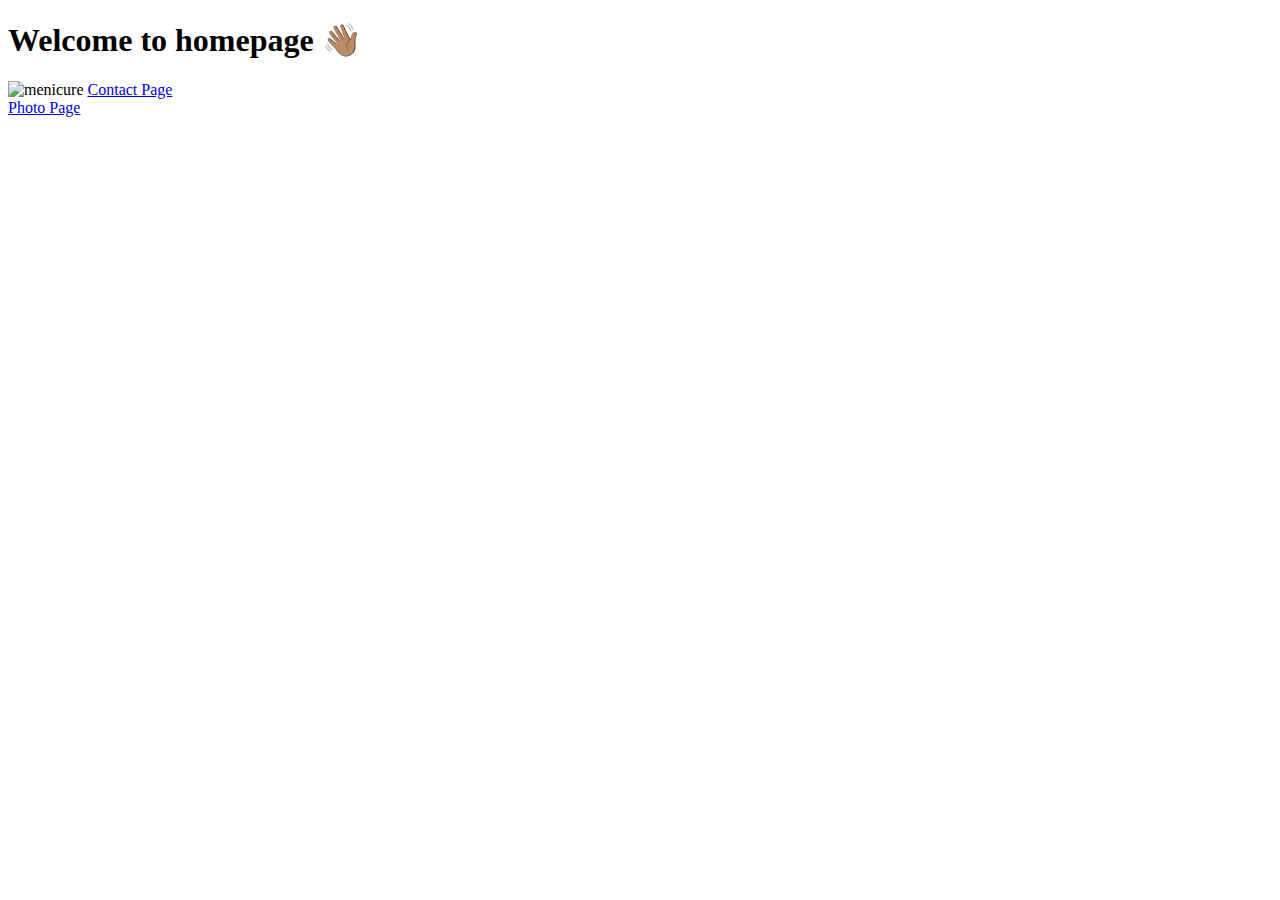
==== index.html @ df7fc3c3 "created the initial file structure" ====
<!DOCTYPE html>
<html lang="en">
  <head>
    <meta charset="UTF-8" />
    <meta http-equiv="X-UA-Compatible" content="IE=edge" />
    <meta name="viewport" content="width=device-width, initial-scale=1.0" />
    <title>Homepage</title>
  </head>
  <body>
    <h1>Welcome to homepage 👋🏽</h1>
    <img
      src="https://s3.amazonaws.com/shecodesio-production/uploads/files/000/069/361/original/cute-acrylic-nails-art-lavender.jpg?1677541067"
      alt="menicure"
    />
    <a href="/contact.html">Contact Page</a><br />
    <a href="/photo.html">Photo Page</a>
  </body>
</html>
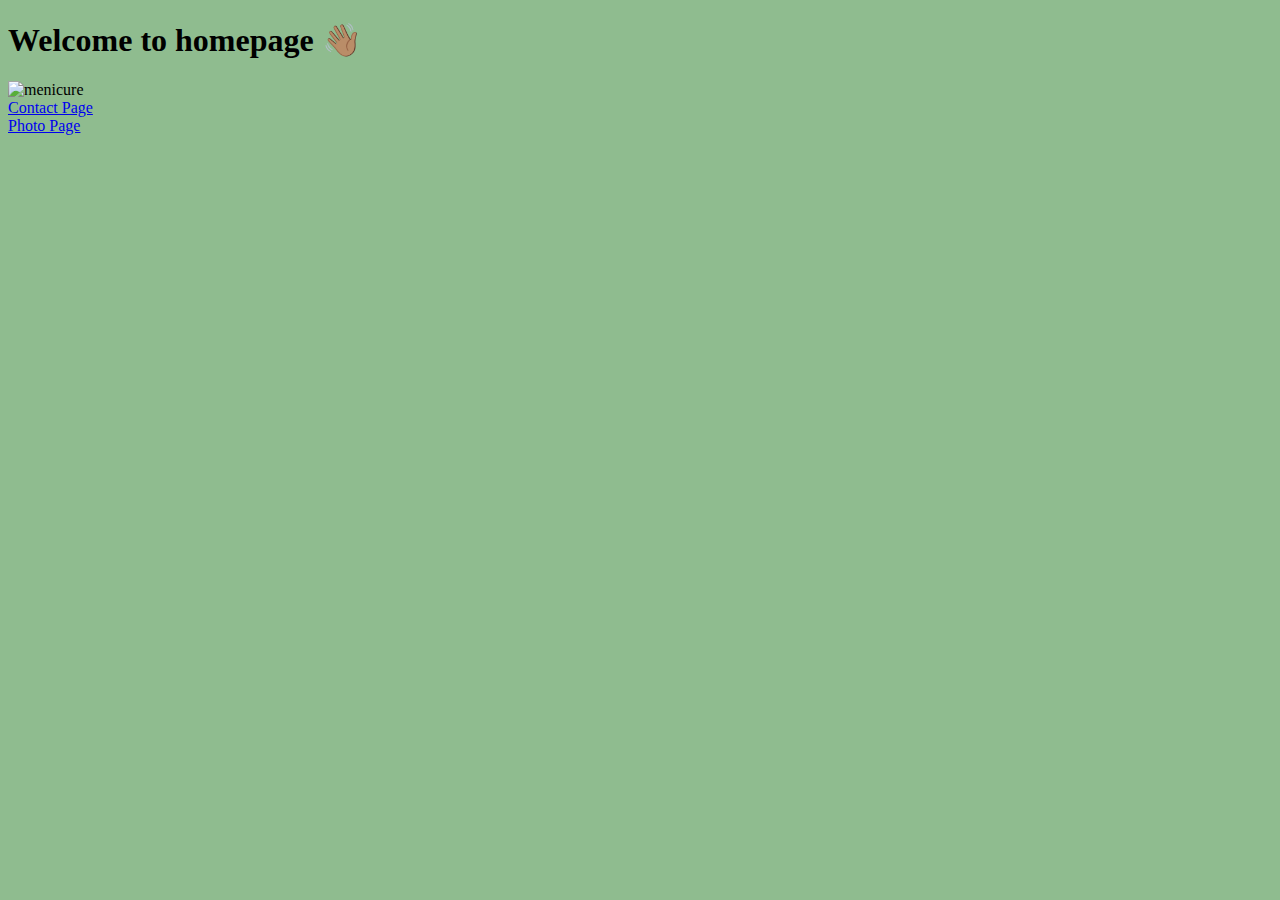
==== commit 959190c3: "created and added some css elements" ====
--- a/index.html
+++ b/index.html
@@ -4,6 +4,14 @@
     <meta charset="UTF-8" />
     <meta http-equiv="X-UA-Compatible" content="IE=edge" />
     <meta name="viewport" content="width=device-width, initial-scale=1.0" />
+
+    <link
+      href="https://cdn.jsdelivr.net/npm/bootstrap@5.2.3/dist/css/bootstrap.min.css"
+      rel="stylesheet"
+      integrity="sha384-rbsA2VBKQhggwzxH7pPCaAqO46MgnOM80zW1RWuH61DGLwZJEdK2Kadq2F9CUG65"
+      crossorigin="anonymous"
+    />
+    <link rel="stylesheet" href="/src/style.css" />
     <title>Homepage</title>
   </head>
   <body>
@@ -12,7 +20,15 @@
       src="https://s3.amazonaws.com/shecodesio-production/uploads/files/000/069/361/original/cute-acrylic-nails-art-lavender.jpg?1677541067"
       alt="menicure"
     />
-    <a href="/contact.html">Contact Page</a><br />
-    <a href="/photo.html">Photo Page</a>
+    <div class="container d-flex justify-content-between">
+      <div class="row">
+        <div class="col-sm-6">
+          <a href="/contact.html">Contact Page</a>
+        </div>
+        <div class="col-sm-6">
+          <a href="/photo.html">Photo Page</a>
+        </div>
+      </div>
+    </div>
   </body>
 </html>
--- a/src/style.css
+++ b/src/style.css
@@ -0,0 +1,7 @@
+body {
+  background-color: darkseagreen;
+}
+
+img {
+  max-width: 400px;
+}
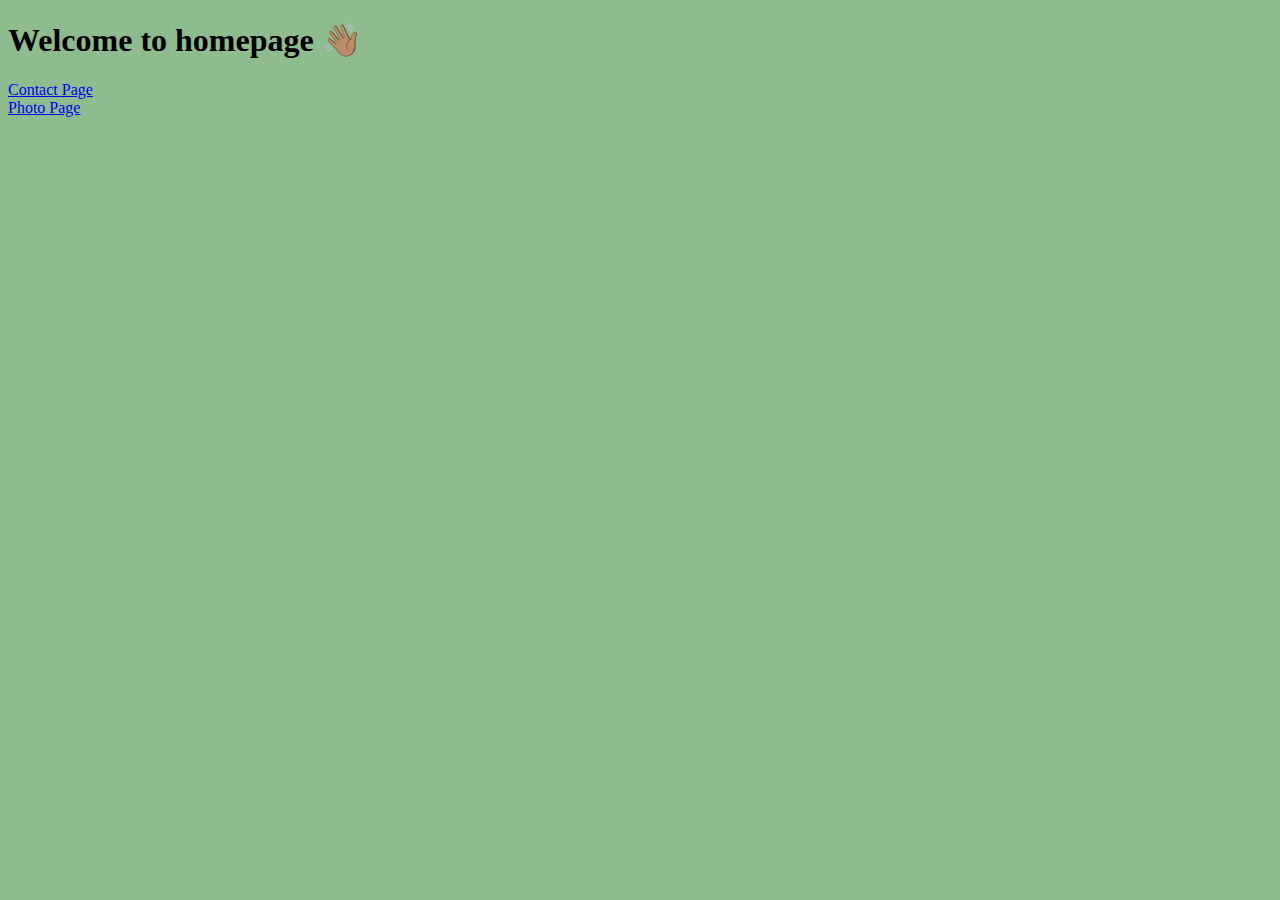
==== commit c439ab8f: "added grids to the links" ====
--- a/index.html
+++ b/index.html
@@ -16,11 +16,8 @@
   </head>
   <body>
     <h1>Welcome to homepage 👋🏽</h1>
-    <img
-      src="https://s3.amazonaws.com/shecodesio-production/uploads/files/000/069/361/original/cute-acrylic-nails-art-lavender.jpg?1677541067"
-      alt="menicure"
-    />
-    <div class="container d-flex justify-content-between">
+
+    <div class="container justify-content-evenly">
       <div class="row">
         <div class="col-sm-6">
           <a href="/contact.html">Contact Page</a>
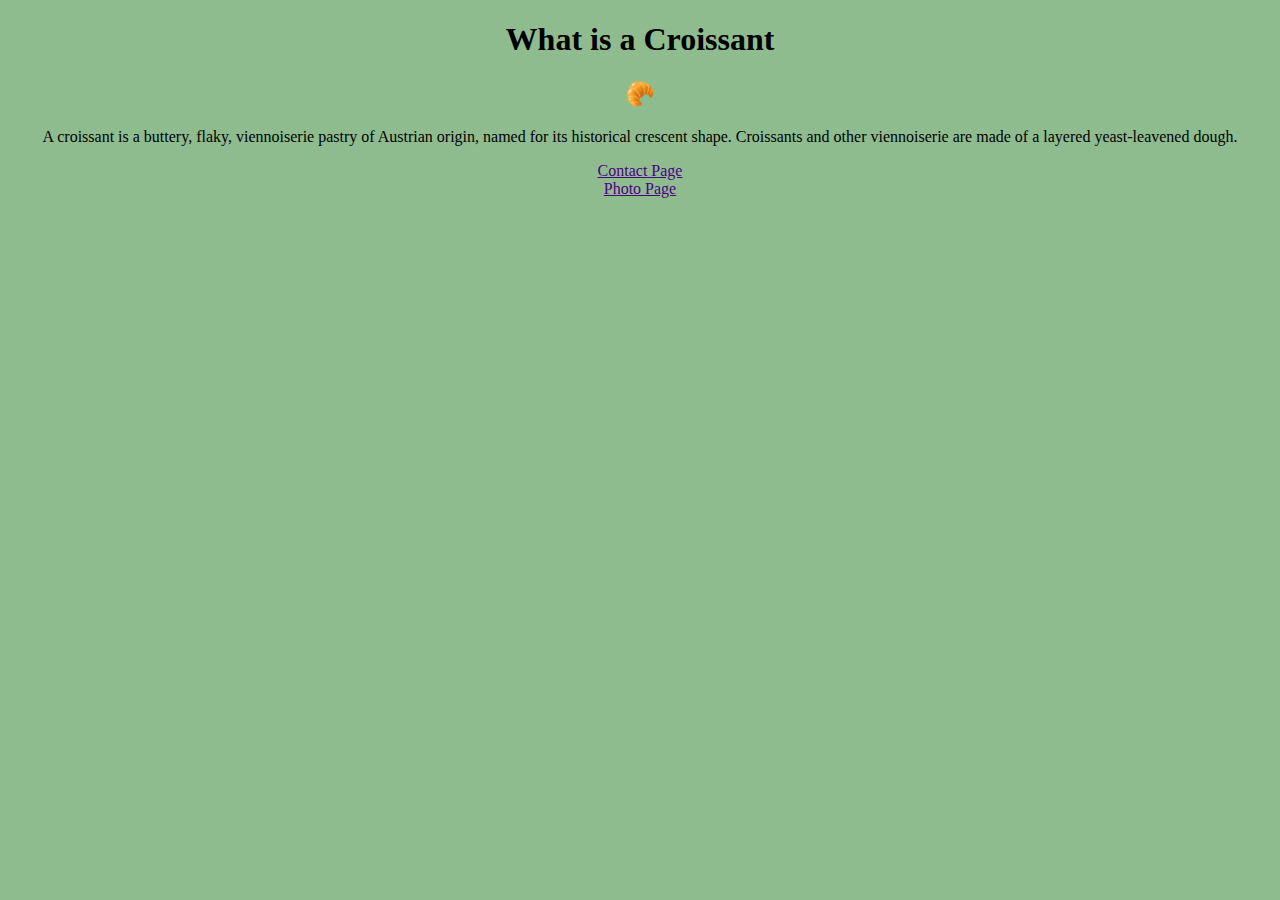
==== commit 89b7c308: "made the site SEO friendly" ====
--- a/index.html
+++ b/index.html
@@ -4,7 +4,7 @@
     <meta charset="UTF-8" />
     <meta http-equiv="X-UA-Compatible" content="IE=edge" />
     <meta name="viewport" content="width=device-width, initial-scale=1.0" />
-
+    <meta name="croissant" content="A description of a croissant pastry" />
     <link
       href="https://cdn.jsdelivr.net/npm/bootstrap@5.2.3/dist/css/bootstrap.min.css"
       rel="stylesheet"
@@ -12,11 +12,16 @@
       crossorigin="anonymous"
     />
     <link rel="stylesheet" href="/src/style.css" />
-    <title>Homepage</title>
+    <title>Croissants</title>
   </head>
   <body>
-    <h1>Welcome to homepage 👋🏽</h1>
-
+    <h1>What is a Croissant</h1>
+    <h2>🥐</h2>
+    <p>
+      A croissant is a buttery, flaky, viennoiserie pastry of Austrian origin,
+      named for its historical crescent shape. Croissants and other viennoiserie
+      are made of a layered yeast-leavened dough.
+    </p>
     <div class="container justify-content-evenly">
       <div class="row">
         <div class="col-sm-6">
--- a/src/style.css
+++ b/src/style.css
@@ -3,5 +3,20 @@
 }
 
 img {
-  max-width: 400px;
+  max-width: 100%;
+  border-radius: 10px;
+  display: block;
+  margin: 30px auto;
 }
+h1,
+h2,
+p {
+  text-align: center;
+}
+a {
+  color: indigo;
+}
+
+.container {
+  text-align: center;
+}
